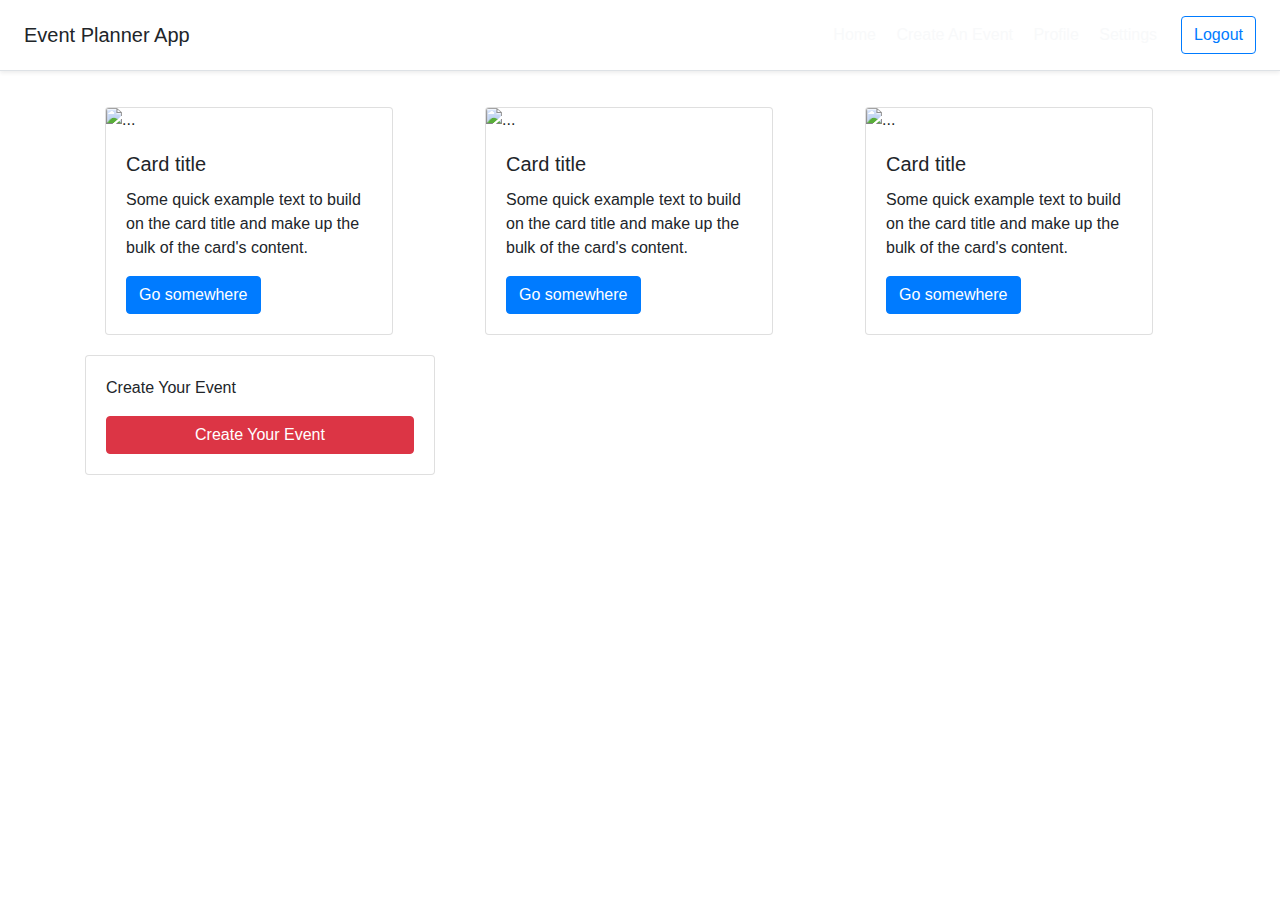
==== templates/home.html @ 1de1bf87 "Add files via upload" ====
<!DOCTYPE html>
<html lang="en">
<head>
    <!-- Required meta tags -->
    <meta charset="utf-8">
    <meta name="viewport" content="width=device-width, initial-scale=1, shrink-to-fit=no">

    <!-- Bootstrap CSS -->
    <link rel="stylesheet" href="https://cdn.jsdelivr.net/npm/bootstrap@4.3.1/dist/css/bootstrap.min.css" integrity="sha384-ggOyR0iXCbMQv3Xipma34MD+dH/1fQ784/j6cY/iJTQUOhcWr7x9JvoRxT2MZw1T" crossorigin="anonymous">

    <title>Event Planner App</title>
  </head>
<body>
    <div class="bg-nav d-flex flex-column flex-md-row align-items-center p-3 px-md-4 mb-3 bg-white border-bottom shadow-sm">
  <h5 class="my-0 mr-md-auto font-weight-normal">Event Planner App</h5>
  <nav class="my-2 my-md-0 mr-md-3">
    <a class="p-2 text-light" href="#">Home</a>
    <a class="p-2 text-light" href="#">Create An Event</a>
    <a class="p-2 text-light" href="#">Profile</a>
    <a class="p-2 text-light" href="#">Settings</a>
  </nav>
  <a class="btn btn-outline-primary" href="/logout">Logout</a>
</div>

    <div class="container">
        <div class="row">
            <div class="col-md-4">
                <div class="card-body">
                    <div class="card" style="width: 18rem;">
                        <img src="..." class="card-img-top" alt="...">
                        <div class="card-body">
                            <h5 class="card-title">Card title</h5>
                            <p class="card-text">Some quick example text to build on the card title and make up the bulk of the card's content.</p>
                            <a href="#" class="btn btn-primary">Go somewhere</a>
                        </div>
                    </div>
                </div>
            </div>
            <div class="col-md-4">
                <div class="card-body">
                    <div class="card" style="width: 18rem;">
                        <img src="..." class="card-img-top" alt="...">
                        <div class="card-body">
                            <h5 class="card-title">Card title</h5>
                            <p class="card-text">Some quick example text to build on the card title and make up the bulk of the card's content.</p>
                            <a href="#" class="btn btn-primary">Go somewhere</a>
                        </div>
                    </div>
                </div>

            </div>
            <div class="col-md-4">
                <div class="card-body">
                    <div class="card" style="width: 18rem;">
                        <img src="..." class="card-img-top" alt="...">
                        <div class="card-body">
                            <h5 class="card-title">Card title</h5>
                            <p class="card-text">Some quick example text to build on the card title and make up the bulk of the card's content.</p>
                            <a href="#" class="btn btn-primary">Go somewhere</a>
                        </div>
                    </div>
                </div>

            </div>

            <div class="col-md-4">
                <div class="card">
                    <div class="card-body">
                        <p>Create Your Event</p>
                        <button class="btn btn-danger btn-block">Create Your Event</button>
                    </div>
                </div>


            </div>
        </div>
    </div>
        <!-- Optional JavaScript -->
    <!-- jQuery first, then Popper.js, then Bootstrap JS -->
    <script src="https://code.jquery.com/jquery-3.3.1.slim.min.js" integrity="sha384-q8i/X+965DzO0rT7abK41JStQIAqVgRVzpbzo5smXKp4YfRvH+8abtTE1Pi6jizo" crossorigin="anonymous"></script>
    <script src="https://cdn.jsdelivr.net/npm/popper.js@1.14.7/dist/umd/popper.min.js" integrity="sha384-UO2eT0CpHqdSJQ6hJty5KVphtPhzWj9WO1clHTMGa3JDZwrnQq4sF86dIHNDz0W1" crossorigin="anonymous"></script>
    <script src="https://cdn.jsdelivr.net/npm/bootstrap@4.3.1/dist/js/bootstrap.min.js"
</body>
</html>
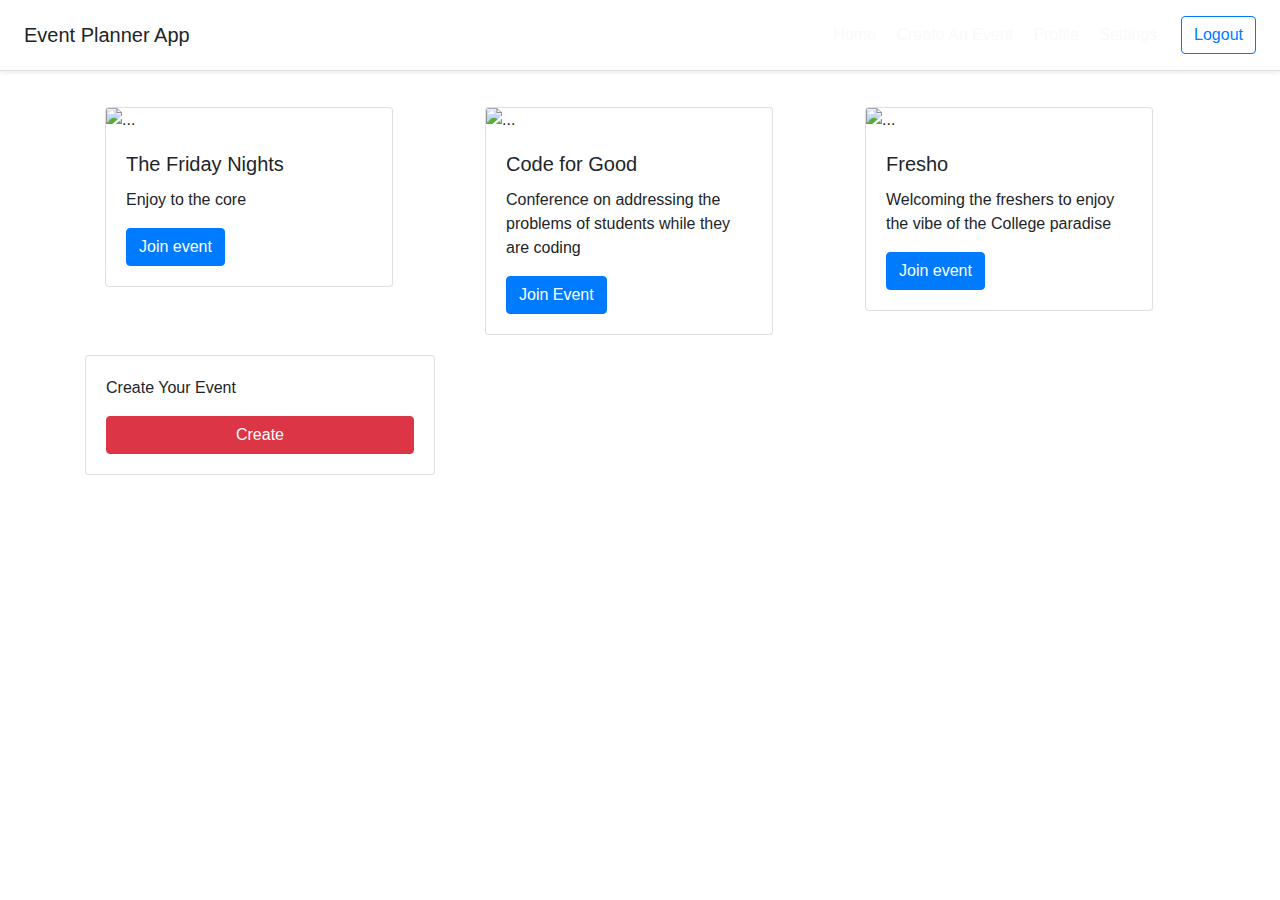
==== commit 79253134: "Add files via upload" ====
--- a/templates/home.html
+++ b/templates/home.html
@@ -27,11 +27,11 @@
             <div class="col-md-4">
                 <div class="card-body">
                     <div class="card" style="width: 18rem;">
-                        <img src="..." class="card-img-top" alt="...">
+                        <img src="https://encrypted-tbn0.gstatic.com/images?q=tbn:ANd9GcQZ_ObfRLBX2-0r4MLJOnr0ZzaVlzoTlxlTjwBNKK3MEUdXTDQpqlDLLrGbHmRdbnpYvD8&usqp=CAU" class="card-img-top" alt="...">
                         <div class="card-body">
-                            <h5 class="card-title">Card title</h5>
-                            <p class="card-text">Some quick example text to build on the card title and make up the bulk of the card's content.</p>
-                            <a href="#" class="btn btn-primary">Go somewhere</a>
+                            <h5 class="card-title">The Friday Nights</h5>
+                            <p class="card-text">Enjoy to the core</p>
+                            <a href="#" class="btn btn-primary">Join event</a>
                         </div>
                     </div>
                 </div>
@@ -39,11 +39,11 @@
             <div class="col-md-4">
                 <div class="card-body">
                     <div class="card" style="width: 18rem;">
-                        <img src="..." class="card-img-top" alt="...">
+                        <img src="https://henrikwarne1.files.wordpress.com/2017/07/dsc_4159.jpg" class="card-img-top" alt="...">
                         <div class="card-body">
-                            <h5 class="card-title">Card title</h5>
-                            <p class="card-text">Some quick example text to build on the card title and make up the bulk of the card's content.</p>
-                            <a href="#" class="btn btn-primary">Go somewhere</a>
+                            <h5 class="card-title">Code for Good</h5>
+                            <p class="card-text">Conference on addressing the problems of students while they are coding</p>
+                            <a href="#" class="btn btn-primary">Join Event</a>
                         </div>
                     </div>
                 </div>
@@ -52,11 +52,11 @@
             <div class="col-md-4">
                 <div class="card-body">
                     <div class="card" style="width: 18rem;">
-                        <img src="..." class="card-img-top" alt="...">
+                        <img src="https://images.pexels.com/photos/2747449/pexels-photo-2747449.jpeg?cs=srgb&dl=pexels-wolfgang-2747449.jpg&fm=jpg" class="card-img-top" alt="...">
                         <div class="card-body">
-                            <h5 class="card-title">Card title</h5>
-                            <p class="card-text">Some quick example text to build on the card title and make up the bulk of the card's content.</p>
-                            <a href="#" class="btn btn-primary">Go somewhere</a>
+                            <h5 class="card-title">Fresho</h5>
+                            <p class="card-text">Welcoming the freshers to enjoy the vibe of the College paradise</p>
+                            <a href="#" class="btn btn-primary">Join event</a>
                         </div>
                     </div>
                 </div>
@@ -67,7 +67,7 @@
                 <div class="card">
                     <div class="card-body">
                         <p>Create Your Event</p>
-                        <button class="btn btn-danger btn-block">Create Your Event</button>
+                        <a href="/event_creation" class="btn btn-danger btn-block">Create</a>
                     </div>
                 </div>
 
